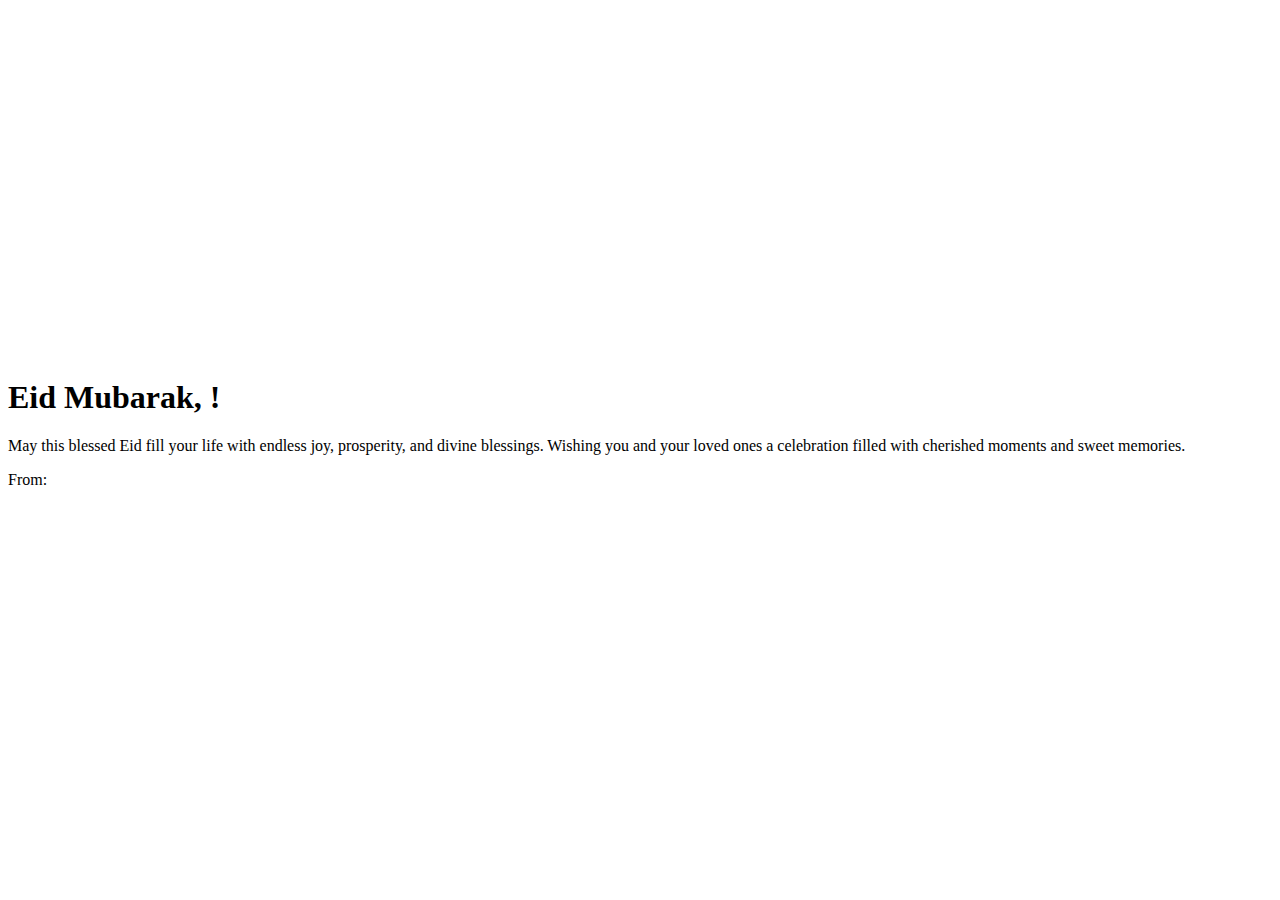
==== card.html @ 2fb071a6 "last one" ====
<!DOCTYPE html>
<html lang="en">
<head>
    <meta charset="UTF-8">
    <meta name="viewport" content="width=device-width, initial-scale=1.0">
    <title>Eid Mubarak Card</title>
    <link href="https://fonts.googleapis.com/css2?family=Dancing+Script:wght@700&family=Poppins:wght@300;500&display=swap" rel="stylesheet">
    <link rel="stylesheet" href="style.css">
</head>
<body>
    <div class="stars-background" id="starsContainer"></div>
    <div class="container">
        <div class="card visible">
            <h1 class="eid-title">Eid Mubarak, <span id="cardToName"></span>!</h1>
            <div class="decorative-line"></div>
            <p class="eid-message">
                May this blessed Eid fill your life with endless joy, prosperity, and divine blessings. 
                Wishing you and your loved ones a celebration filled with cherished moments and sweet memories.
            </p>
            <p class="eid-message" style="color: var(--gold);">
                From: <span id="cardFromName"></span>
            </p>
        </div>
    </div>

    <script src="card.js">
        
    </script>
</body>
</html>
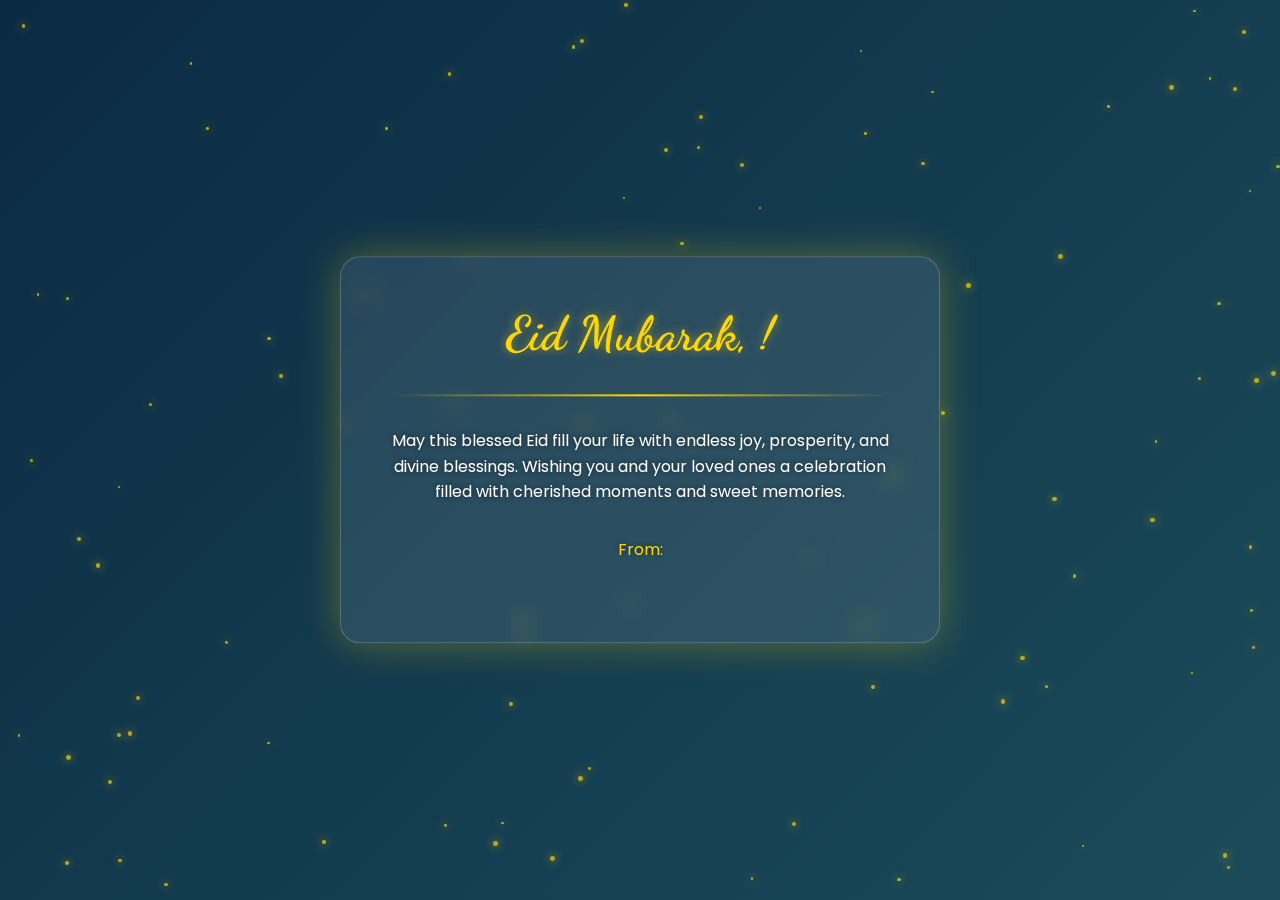
==== commit a3bd0222: "last one" ====
--- a/card.html
+++ b/card.html
@@ -1,12 +1,16 @@
 <!DOCTYPE html>
 <html lang="en">
+
 <head>
     <meta charset="UTF-8">
     <meta name="viewport" content="width=device-width, initial-scale=1.0">
     <title>Eid Mubarak Card</title>
-    <link href="https://fonts.googleapis.com/css2?family=Dancing+Script:wght@700&family=Poppins:wght@300;500&display=swap" rel="stylesheet">
-    <link rel="stylesheet" href="style.css">
+    <link
+        href="https://fonts.googleapis.com/css2?family=Dancing+Script:wght@700&family=Poppins:wght@300;500&display=swap"
+        rel="stylesheet">
+    <link rel="stylesheet" href="eidmubarek.css">
 </head>
+
 <body>
     <div class="stars-background" id="starsContainer"></div>
     <div class="container">
@@ -14,7 +18,7 @@
             <h1 class="eid-title">Eid Mubarak, <span id="cardToName"></span>!</h1>
             <div class="decorative-line"></div>
             <p class="eid-message">
-                May this blessed Eid fill your life with endless joy, prosperity, and divine blessings. 
+                May this blessed Eid fill your life with endless joy, prosperity, and divine blessings.
                 Wishing you and your loved ones a celebration filled with cherished moments and sweet memories.
             </p>
             <p class="eid-message" style="color: var(--gold);">
@@ -24,7 +28,8 @@
     </div>
 
     <script src="card.js">
-        
+
     </script>
 </body>
+
 </html>--- a/eidmubarek.css
+++ b/eidmubarek.css
@@ -0,0 +1,222 @@
+:root {
+    --gold: #FFD700;
+    --navy: #0A2A43;
+    --teal: #1B4B5A;
+  }
+  
+  /* CSS Reset */
+  *,
+  *::before,
+  *::after {
+    margin: 0;
+    padding: 0;
+    box-sizing: border-box;
+  }
+  
+  body {
+    min-height: 100vh;
+    display: flex;
+    justify-content: center;
+    align-items: center;
+    background: linear-gradient(135deg, var(--navy), var(--teal));
+    font-family: "Poppins", sans-serif;
+    overflow: hidden;
+    color: white; /* Set default text color to white */
+  }
+  
+  .container {
+    position: relative;
+    width: 95%;
+    max-width: 600px;
+    margin: auto;
+    display: flex;
+    justify-content: center;
+    align-items: center;
+    min-height: 100vh;
+    z-index: 2;
+  }
+  
+  /* Common Card Styles */
+  .card {
+    position: fixed;
+    top: 50%;
+    left: 50%;
+    transform: translate(-50%, -50%);
+    width: 90%;
+    max-width: 600px;
+    background: rgba(255, 255, 255, 0.1);
+    backdrop-filter: blur(10px);
+    border: 1px solid rgba(255, 255, 255, 0.2);
+    padding: 3rem;
+    border-radius: 20px;
+    box-shadow: 0 0 40px rgba(255, 215, 0, 0.3);
+    opacity: 0;
+    visibility: hidden;
+    transform: translate(-50%, -50%) scale(0.8);
+    transition: all 0.5s ease;
+  }
+  
+  .card.visible {
+    opacity: 1;
+    visibility: visible;
+    transform: translate(-50%, -50%) scale(1);
+  }
+  
+  /* Adding a subtle hover effect to the card */
+  .card:hover {
+    transform: translate(-50%, -50%) scale(1.02);
+    box-shadow: 0 0 50px rgba(255, 215, 0, 0.4);
+  }
+  
+  /* Input Form */
+  #nameForm {
+    display: flex;
+    flex-direction: column;
+    gap: 1.5rem;
+  }
+  
+  input {
+    padding: 1rem;
+    border: 2px solid var(--gold);
+    border-radius: 50px;
+    background: rgba(255, 255, 255, 0.1);
+    color: white;
+    font-size: 1.1rem;
+    text-align: center;
+    transition: background 0.3s;
+  }
+  
+  input::placeholder {
+    color: rgba(255, 255, 255, 0.8);
+  }
+  
+  input:focus {
+    background: rgba(255, 255, 255, 0.2);
+    outline: none;
+  }
+  
+  button {
+    padding: 1rem;
+    border: none;
+    border-radius: 50px;
+    background: var(--gold);
+    color: var(--navy);
+    font-weight: 500;
+    cursor: pointer;
+    transition: transform 0.3s, box-shadow 0.3s;
+  }
+  
+  button:hover {
+    transform: scale(1.05);
+    box-shadow: 0 0 30px var(--gold);
+  }
+  
+  /* Eid Card Content */
+  .eid-title {
+    font-family: "Dancing Script", cursive;
+    font-size: 3rem;
+    color: var(--gold);
+    text-align: center;
+    margin-bottom: 1.5rem;
+    text-shadow: 0 0 10px rgba(255, 215, 0, 0.5);
+  }
+  
+  .eid-message {
+    text-align: center;
+    line-height: 1.6;
+    color: white;
+    margin-bottom: 2rem;
+    text-shadow: 0 0 5px rgba(0, 0, 0, 0.5);
+  }
+  
+  .decorative-line {
+    height: 2px;
+    background: linear-gradient(90deg, transparent, var(--gold), transparent);
+    margin: 2rem 0;
+  }
+  
+  /* Share Section */
+  .share-section {
+    display: flex;
+    flex-direction: column;
+    gap: 1rem;
+    margin-top: 2rem;
+  }
+  
+  .stars-background {
+    position: fixed;
+    top: 0;
+    left: 0;
+    width: 100%;
+    height: 100%;
+    pointer-events: none;
+    z-index: 1;
+  }
+  
+  .star {
+    position: absolute;
+    background: rgba(255, 215, 0, 0.7);
+    border-radius: 50%;
+    animation: twinkle 2s infinite;
+    box-shadow: 0 0 10px rgba(255, 215, 0, 0.8);
+  }
+  
+  .button-group {
+    display: flex;
+    flex-direction: column;
+    gap: 1rem;
+    margin-top: 2rem;
+  }
+  
+  .loop-button {
+    background: var(--teal);
+    color: white;
+    margin-top: 1.5rem;
+  }
+  
+  @keyframes twinkle {
+    0%,
+    100% {
+      opacity: 1;
+      transform: scale(1);
+    }
+    50% {
+      opacity: 0.3;
+      transform: scale(0.8);
+    }
+  }
+  
+  /* Animations */
+  @keyframes crescentGlow {
+    0%,
+    100% {
+      box-shadow: 0 0 100px rgba(255, 215, 0, 0.1);
+    }
+    50% {
+      box-shadow: 0 0 150px rgba(255, 215, 0, 0.2);
+    }
+  }
+  
+  /* Responsive Design */
+  @media (max-width: 768px) {
+    .card {
+      padding: 2rem;
+    }
+    .eid-title {
+      font-size: 2.5rem;
+    }
+  }
+  
+  @media (max-width: 480px) {
+    .card {
+      padding: 1.5rem;
+    }
+    .eid-title {
+      font-size: 2rem;
+    }
+    input,
+    button {
+      padding: 0.8rem;
+    }
+  }
+  